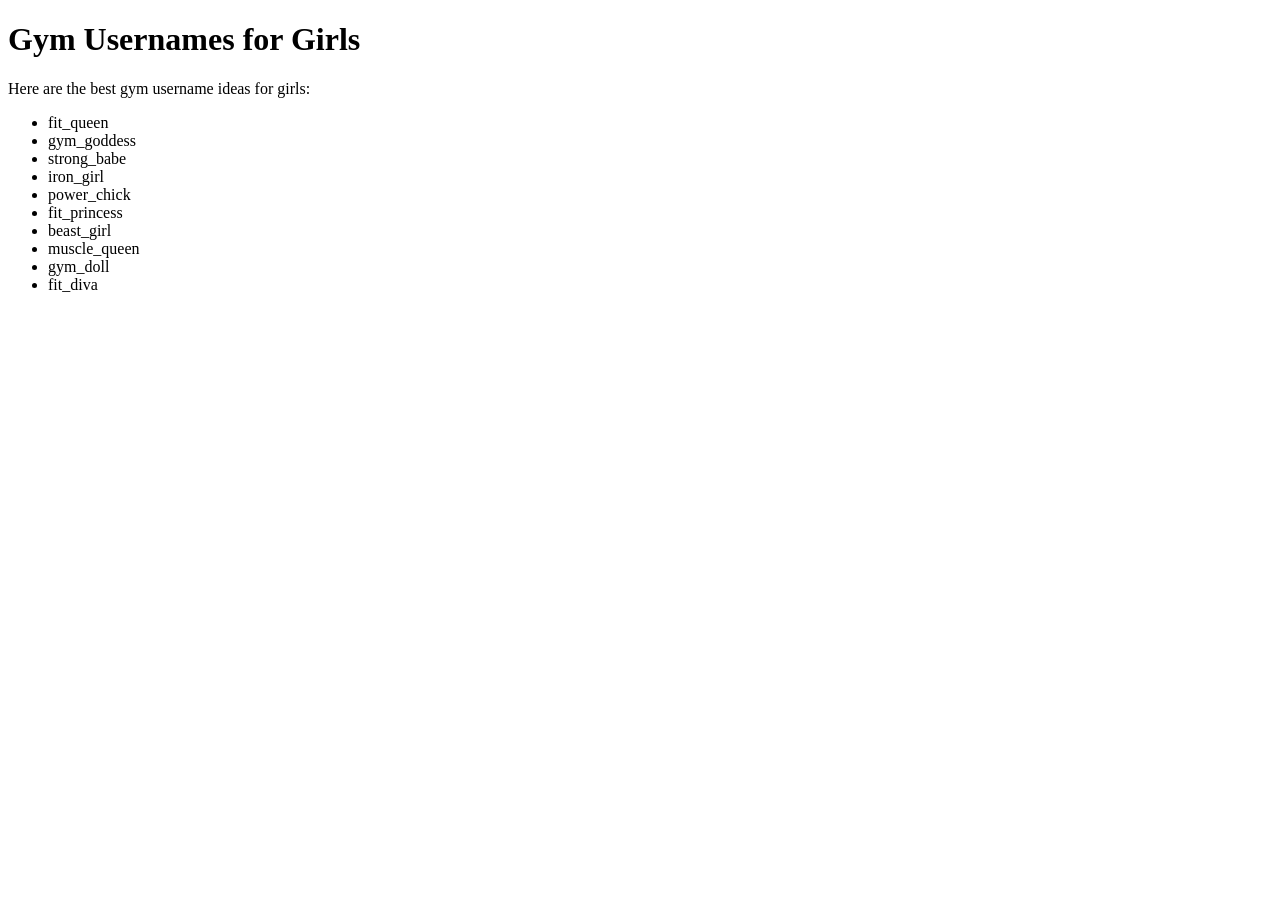
==== gym-bio-instagram.html @ 7fbe70fd "Create gym-bio-instagram.html" ====
<!DOCTYPE html>
<html>
<head>
<title>Gym Girl Usernames</title>
<meta name="description" content="Best gym usernames for girls">
</head>

<body>

<h1>Gym Usernames for Girls</h1>

<p>Here are the best gym username ideas for girls:</p>

<ul>
<li>fit_queen</li>
<li>gym_goddess</li>
<li>strong_babe</li>
<li>iron_girl</li>
<li>power_chick</li>
<li>fit_princess</li>
<li>beast_girl</li>
<li>muscle_queen</li>
<li>gym_doll</li>
<li>fit_diva</li>
</ul>

</body>
</html>
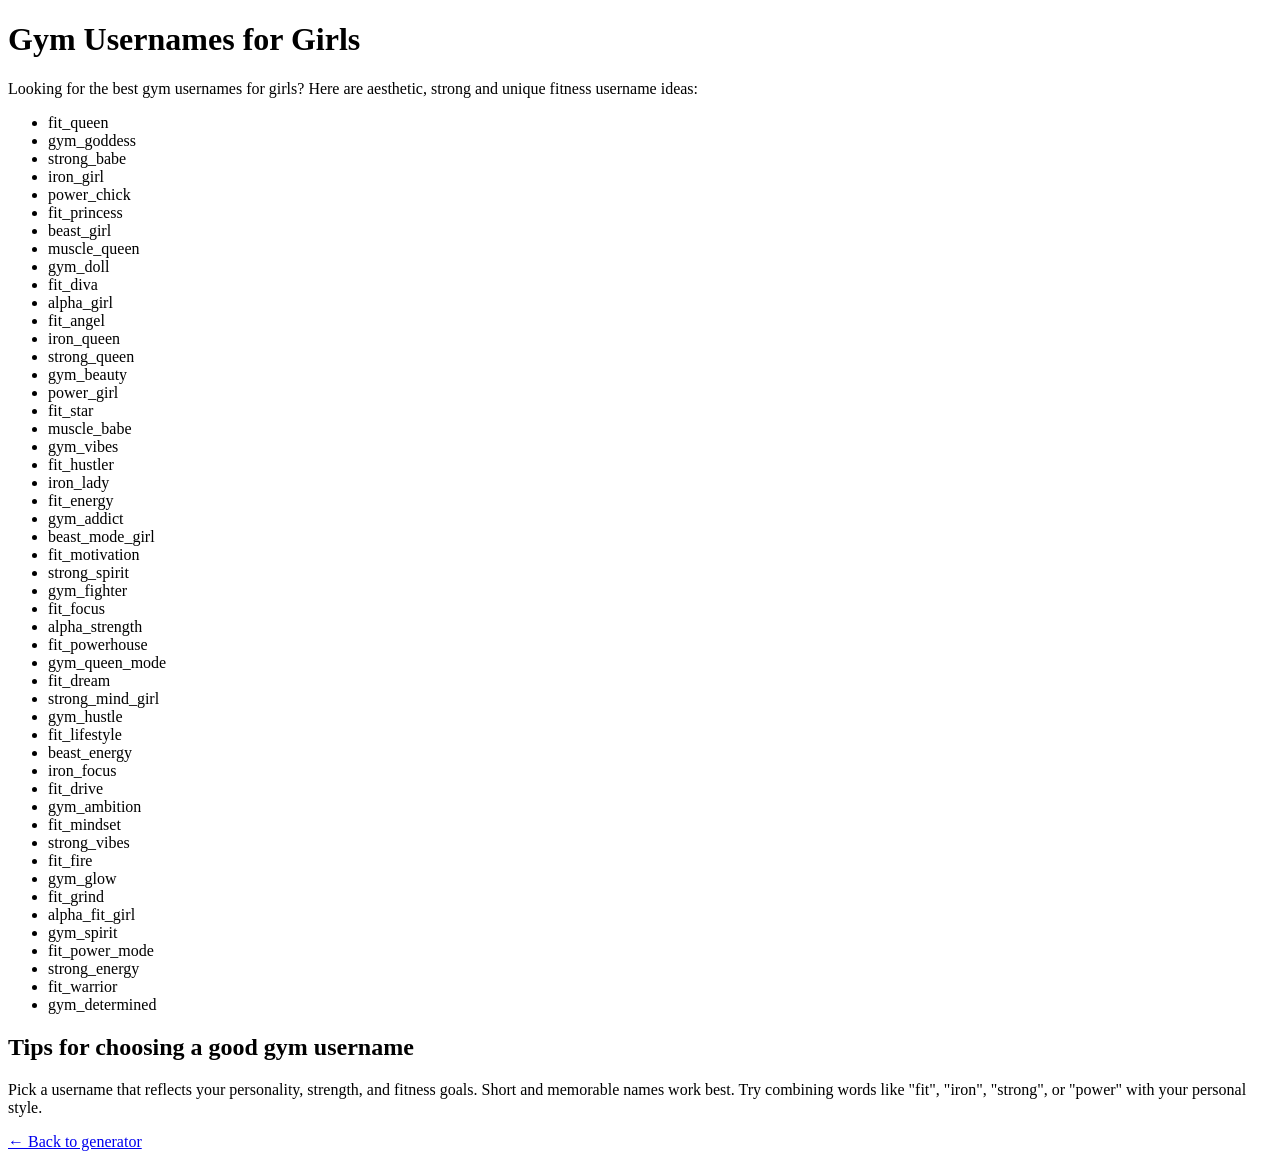
==== commit 998c417a: "Update gym-bio-instagram.html" ====
--- a/gym-bio-instagram.html
+++ b/gym-bio-instagram.html
@@ -1,15 +1,15 @@
 <!DOCTYPE html>
 <html>
 <head>
-<title>Gym Girl Usernames</title>
-<meta name="description" content="Best gym usernames for girls">
+<title>Gym Usernames for Girls</title>
+<meta name="description" content="Best gym usernames for girls. Find aesthetic, cool and unique fitness usernames instantly.">
 </head>
 
 <body>
 
 <h1>Gym Usernames for Girls</h1>
 
-<p>Here are the best gym username ideas for girls:</p>
+<p>Looking for the best gym usernames for girls? Here are aesthetic, strong and unique fitness username ideas:</p>
 
 <ul>
 <li>fit_queen</li>
@@ -22,7 +22,53 @@
 <li>muscle_queen</li>
 <li>gym_doll</li>
 <li>fit_diva</li>
+<li>alpha_girl</li>
+<li>fit_angel</li>
+<li>iron_queen</li>
+<li>strong_queen</li>
+<li>gym_beauty</li>
+<li>power_girl</li>
+<li>fit_star</li>
+<li>muscle_babe</li>
+<li>gym_vibes</li>
+<li>fit_hustler</li>
+<li>iron_lady</li>
+<li>fit_energy</li>
+<li>gym_addict</li>
+<li>beast_mode_girl</li>
+<li>fit_motivation</li>
+<li>strong_spirit</li>
+<li>gym_fighter</li>
+<li>fit_focus</li>
+<li>alpha_strength</li>
+<li>fit_powerhouse</li>
+<li>gym_queen_mode</li>
+<li>fit_dream</li>
+<li>strong_mind_girl</li>
+<li>gym_hustle</li>
+<li>fit_lifestyle</li>
+<li>beast_energy</li>
+<li>iron_focus</li>
+<li>fit_drive</li>
+<li>gym_ambition</li>
+<li>fit_mindset</li>
+<li>strong_vibes</li>
+<li>fit_fire</li>
+<li>gym_glow</li>
+<li>fit_grind</li>
+<li>alpha_fit_girl</li>
+<li>gym_spirit</li>
+<li>fit_power_mode</li>
+<li>strong_energy</li>
+<li>fit_warrior</li>
+<li>gym_determined</li>
 </ul>
+
+<h2>Tips for choosing a good gym username</h2>
+
+<p>Pick a username that reflects your personality, strength, and fitness goals. Short and memorable names work best. Try combining words like "fit", "iron", "strong", or "power" with your personal style.</p>
+
+<p><a href="index.html">← Back to generator</a></p>
 
 </body>
 </html>
